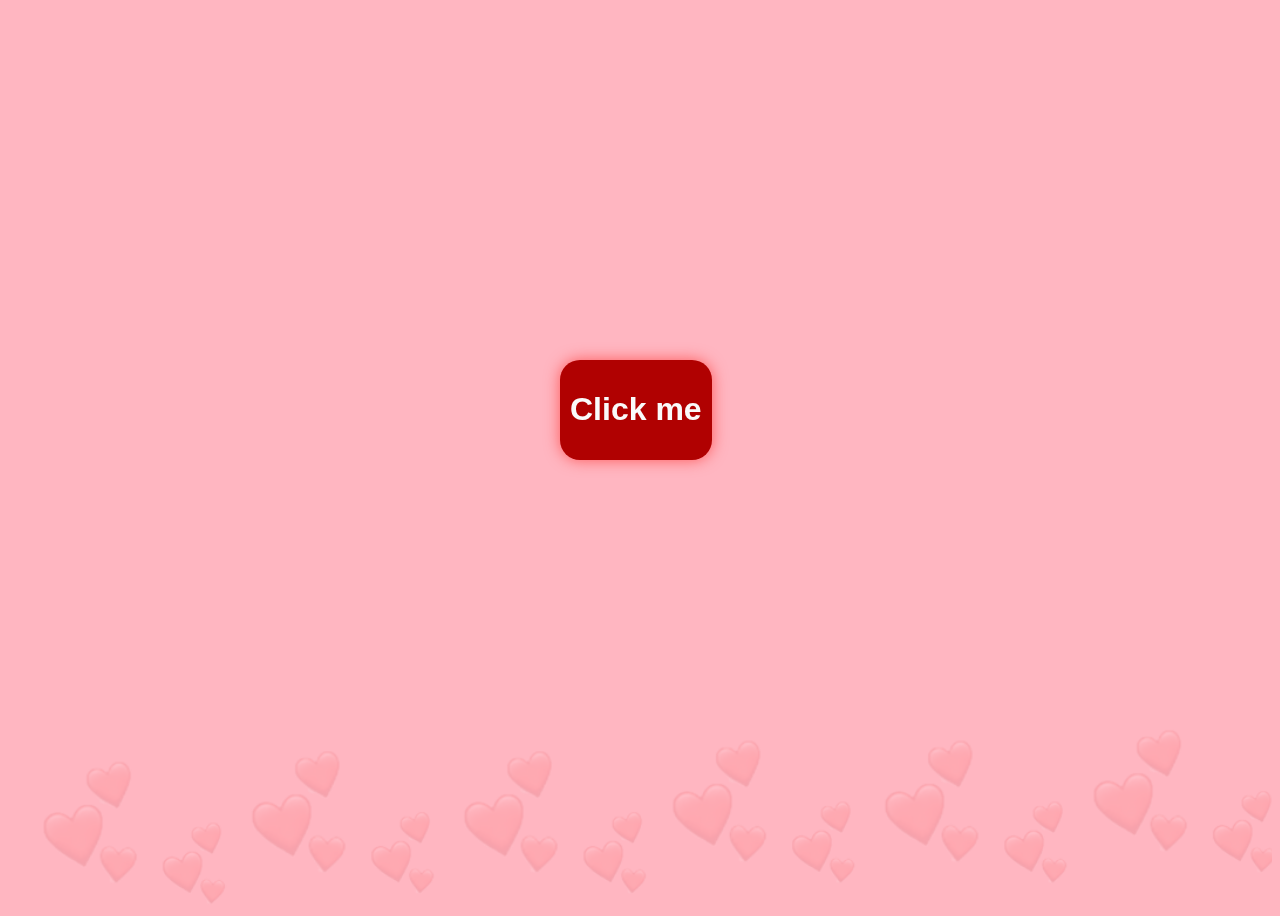
==== index.html @ d25dc80b "work in porgres" ====
<!DOCTYPE html>
<html lang="it">
<head>
    <meta charset="UTF-8">
    <meta name="viewport" content="width=device-width, initial-scale=1.0">
    <title>San Valentino</title>
    <link rel="shortcut icon" href="icon.png">
    <link rel="stylesheet" href="style.css">
</head>
<body>
    <div class="sfondo">
        <img src="sfondo.png" alt="">
    </div>

    <a href="second.html">
        <div class="button">
        <h1>Click me</h1>
    </div>
    </a>        
</body>
</html>
---- style.css ----
body{
    background-color: lightpink;
}


.sfondo{
    width: 100%;
    height: 100vh;
    display: flex;
    overflow: hidden;
    opacity: 0.1;
}

.button{
    top: 50%;
    left: 50%;
    margin-top: -90px;
    margin-left: -80px;
    position: fixed;
    z-index: 0;
    font-family: Arial, Helvetica, sans-serif;
    color: rgb(250, 250, 250);
    background-color: rgb(176, 1, 1);
    padding: 10px;
    border-radius: 20px;
    box-shadow: 0px 0px 15px rgb(255, 89, 89);
    transition: all 200ms cubic-bezier(0.075, 0.82, 0.165, 1);
}

.button:active{
    box-shadow: 0px 0px 15px rgb(255, 89, 89);
    background-color: crimson;
    transform: scale(1.1);
}

.Valentino{
    width: 100%;
    height: 100vh;
    top: 10px;
    position: absolute;
    overflow: hidden;
    display: flex;
    align-items: center;
    justify-content: center;
    flex-direction: column;

}
.Valentino img{
    width: 40%;
    margin-left: 5%;
}
.Valentino{
    font-family:Verdana, Geneva, Tahoma, sans-serif;
    font-size: 20px;
    color: brown;
    text-shadow: 0px 0px 10px rgb(255, 89, 89);
}
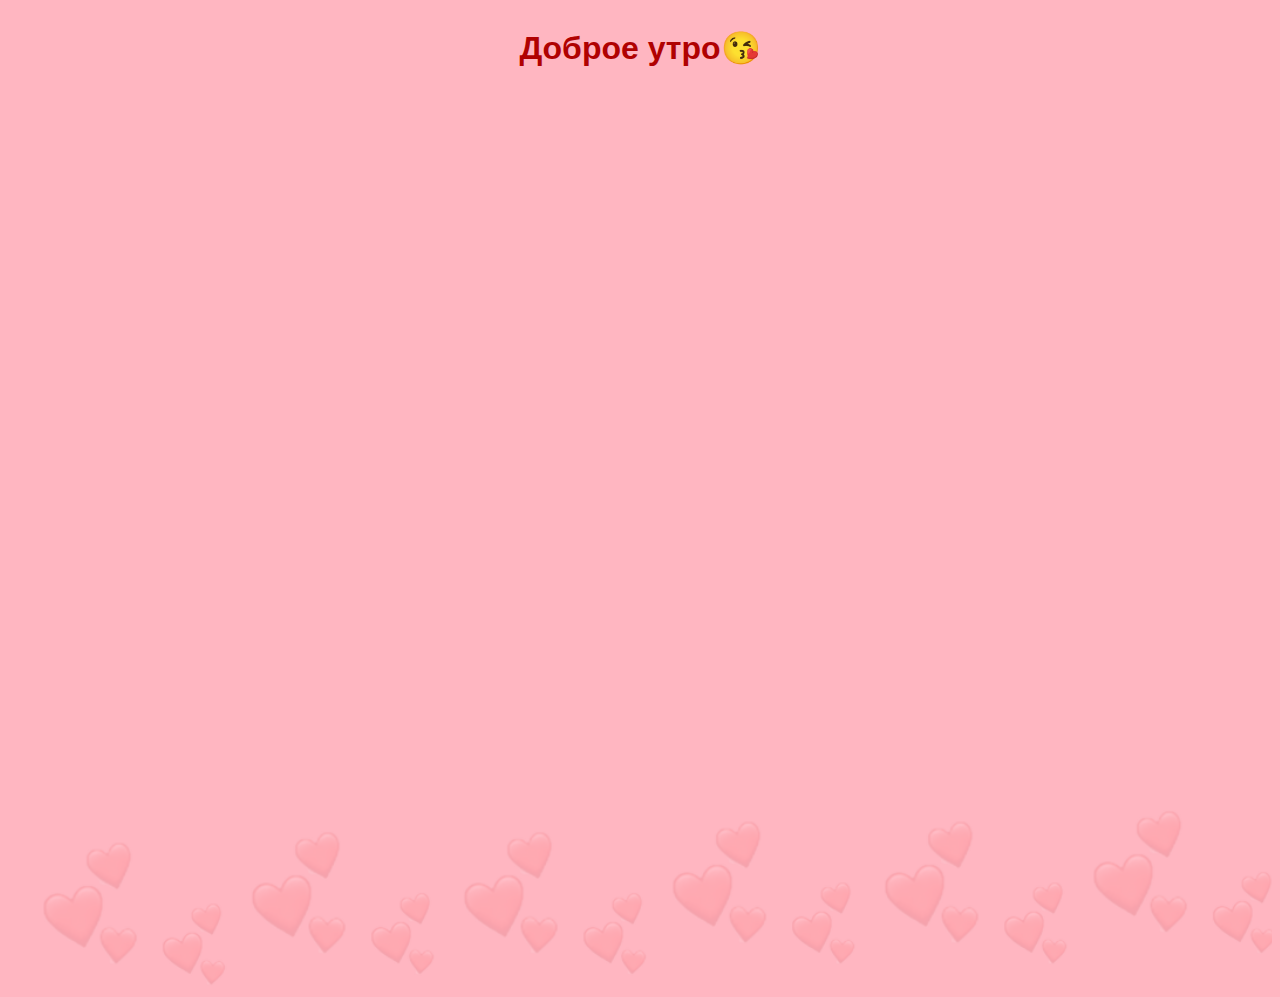
==== commit 1f105115: "chaing the text" ====
--- a/index.html
+++ b/index.html
@@ -8,14 +8,13 @@
     <link rel="stylesheet" href="style.css">
 </head>
 <body>
+    <div class="text"><h1>Доброе утро</h1>
+        <h1>😘</h1></div>
+    
     <div class="sfondo">
         <img src="sfondo.png" alt="">
     </div>
 
-    <a href="second.html">
-        <div class="button">
-        <h1>Click me</h1>
-    </div>
-    </a>        
+       
 </body>
 </html>--- a/style.css
+++ b/style.css
@@ -1,7 +1,14 @@
 body{
     background-color: lightpink;
+    color:rgb(176, 1, 1) ;
+    font-family: Arial, Helvetica, sans-serif;
 }
-
+.text{
+    width: 100%;
+    display: flex;
+    align-items: center;
+    justify-content: center;
+}
 
 .sfondo{
     width: 100%;
